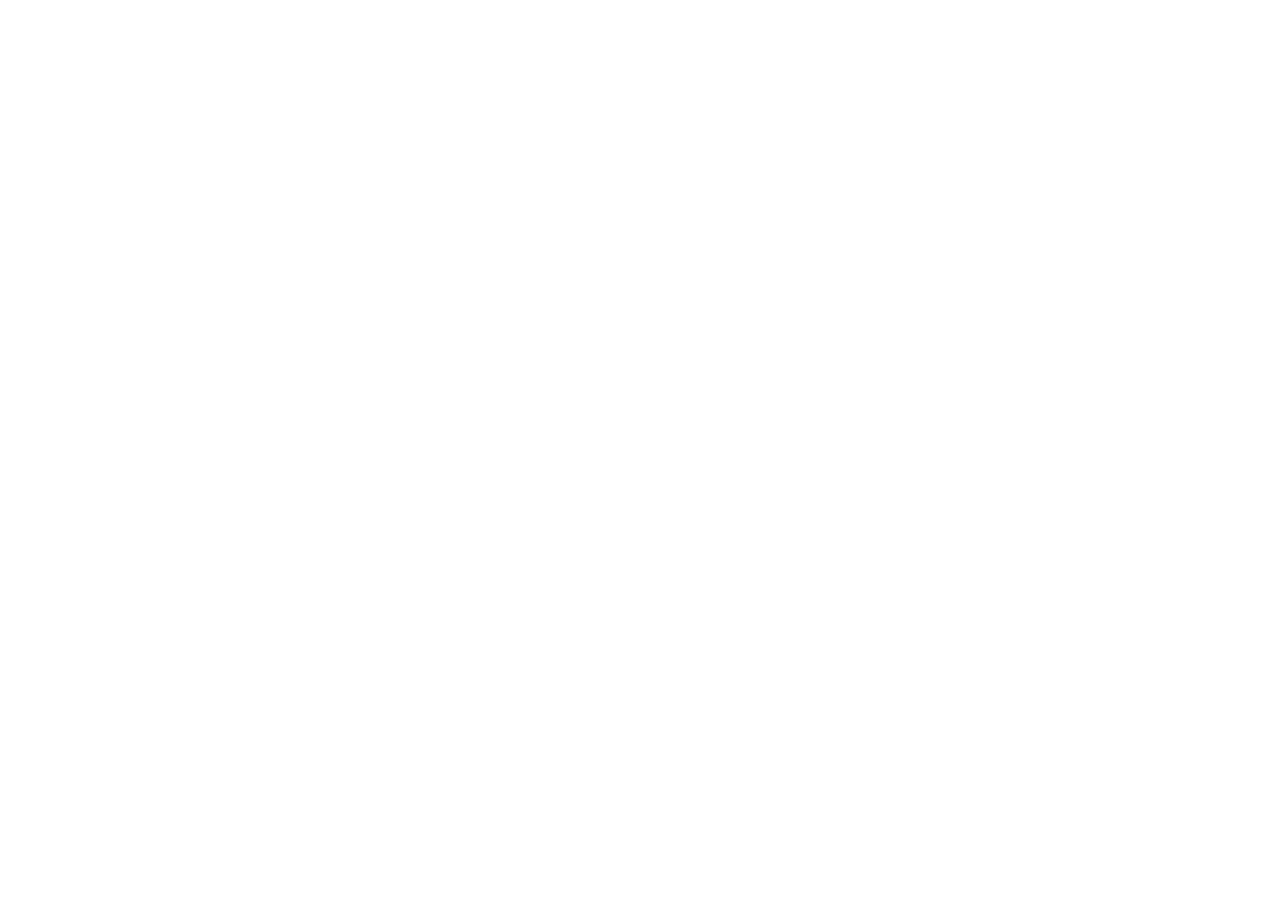
==== JavaScript DOM Manipulation/index.html @ a948aac8 "final" ====
<!DOCTYPE html>
<html lang="en">
<head>
    <meta charset="UTF-8">
    <meta name="viewport" content="width=device-width, initial-scale=1.0">
    <title>JavaScript DOM Manipulation</title>
    <link rel="stylesheet" href="index.css">
</head>
<body>
    
</body>
<script src="index.js"></script>
</html>
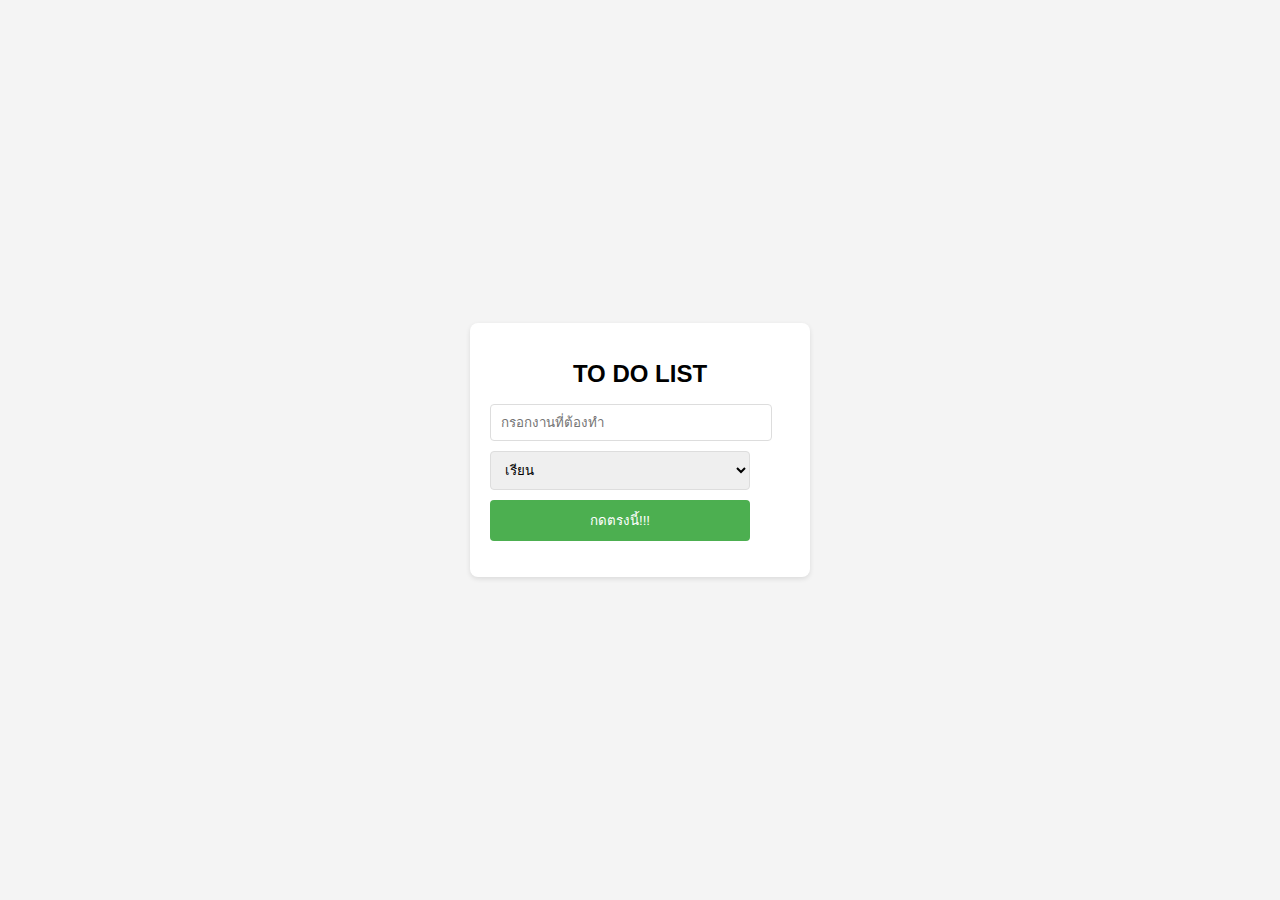
==== commit 3ca55960: "final2" ====
--- a/JavaScript DOM Manipulation/index.html
+++ b/JavaScript DOM Manipulation/index.html
@@ -1,13 +1,28 @@
 <!DOCTYPE html>
-<html lang="en">
+<html lang="th">
 <head>
     <meta charset="UTF-8">
     <meta name="viewport" content="width=device-width, initial-scale=1.0">
-    <title>JavaScript DOM Manipulation</title>
+    <title>TO DO LIST</title>
     <link rel="stylesheet" href="index.css">
 </head>
 <body>
+
+<div class="todo-container">
+    <h1>TO DO LIST</h1>
+    <input type="text" id="task-input" placeholder="กรอกงานที่ต้องทำ">
     
+    <select id="task-category">
+        <option value="personal">เรียน</option>
+        <option value="work">งาน</option>
+        <option value="shopping">ดูหนัง</option>
+    </select>
+
+    <button id="add-task">กดตรงนี้!!!</button>
+    
+    <ul id="todo-list"></ul>
+</div>
+
+<script src="index.js"></script>
 </body>
-<script src="index.js"></script>
 </html>--- a/JavaScript DOM Manipulation/index.css
+++ b/JavaScript DOM Manipulation/index.css
@@ -0,0 +1,90 @@
+body {
+    font-family: Arial, sans-serif;
+    display: flex;
+    justify-content: center;
+    align-items: center;
+    height: 100vh;
+    margin: 0;
+    background-color: #f4f4f4;
+}
+
+.todo-container {
+    width: 300px;
+    background-color: #fff;
+    padding: 20px;
+    border-radius: 8px;
+    box-shadow: 0 2px 5px rgba(0, 0, 0, 0.1);
+}
+
+h1 {
+    text-align: center;
+    font-size: 24px;
+}
+
+#task-input {
+    width: calc(100% - 40px);
+    padding: 10px;
+    margin-bottom: 10px;
+    border: 1px solid #ddd;
+    border-radius: 4px;
+}
+
+#task-category {
+    width: calc(100% - 40px);
+    padding: 10px;
+    margin-bottom: 10px;
+    border: 1px solid #ddd;
+    border-radius: 4px;
+}
+
+#add-task {
+    width: calc(100% - 40px);
+    padding: 10px;
+    background-color: #4CAF50;
+    color: white;
+    border: none;
+    border-radius: 4px;
+    cursor: pointer;
+}
+
+#add-task:hover {
+    background-color: #45a049;
+}
+
+ul {
+    list-style: none;
+    padding: 0;
+}
+
+li {
+    display: flex;
+    align-items: center;
+    justify-content: space-between;
+    padding: 10px;
+    border-bottom: 1px solid #ddd;
+    margin-bottom: 5px;
+    font-size: 16px;
+    cursor: pointer;
+}
+
+li.completed {
+    text-decoration: line-through;
+    color: #888;
+}
+
+li img {
+    width: 30px;
+    height: 30px;
+    object-fit: cover;
+    border-radius: 50%;
+    margin-right: 10px;
+}
+
+button {
+    background-color: #f44336;
+    color: white;
+    border: none;
+    padding: 5px 10px;
+    cursor: pointer;
+    border-radius: 4px;
+}
